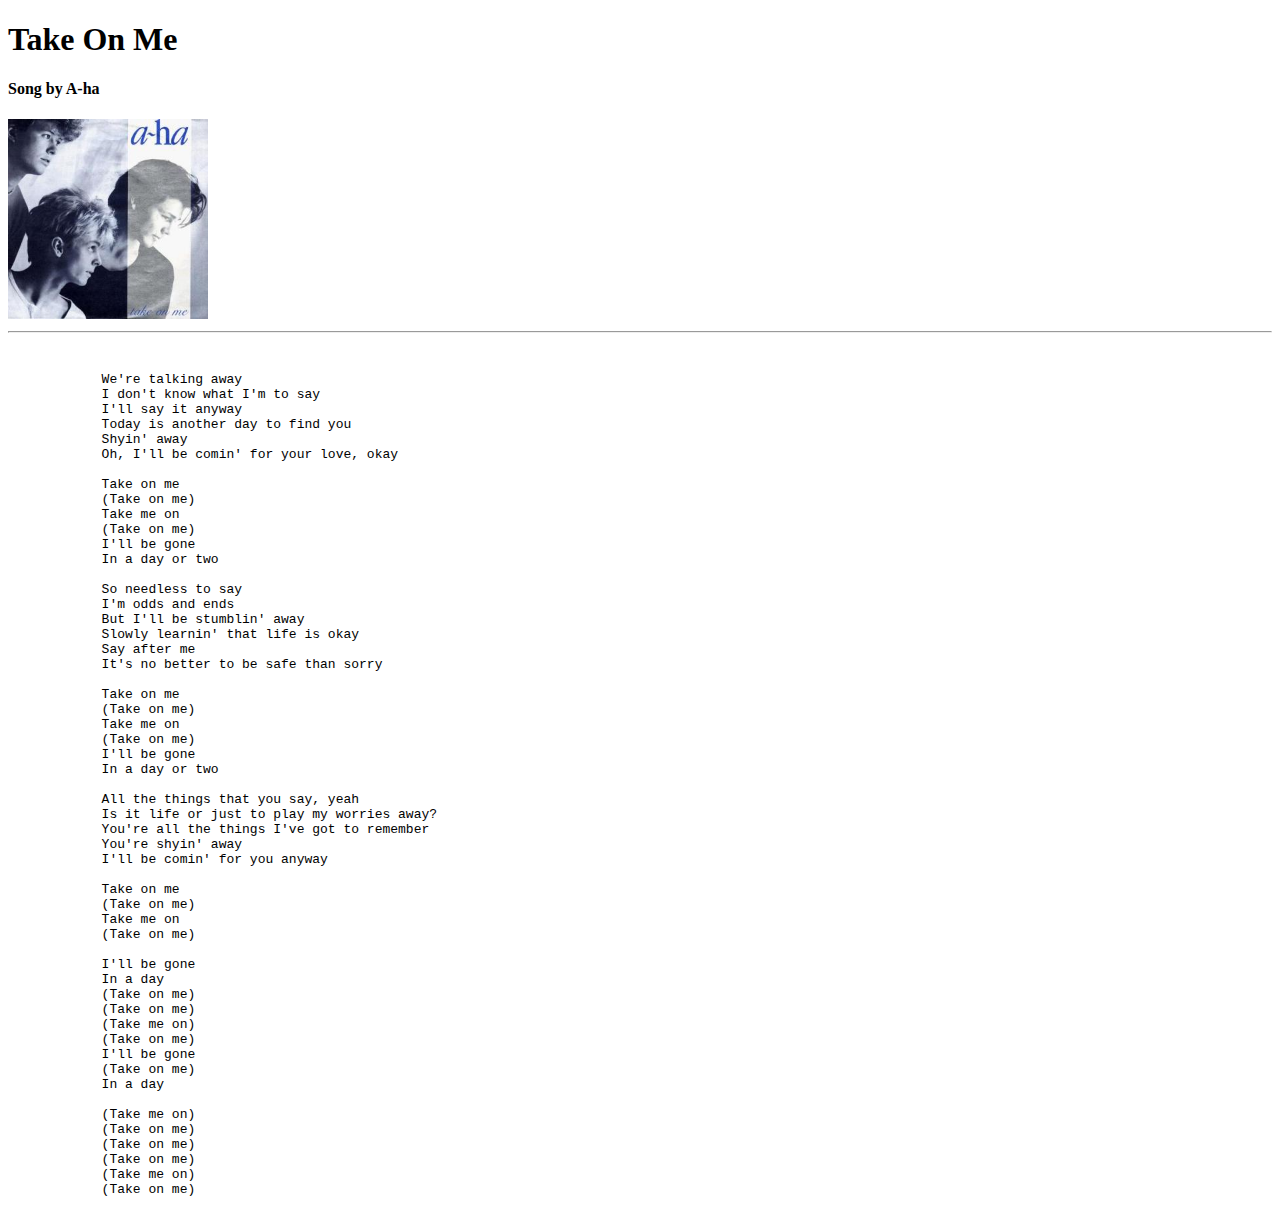
==== lyrics.html @ eddc4073 "first commit" ====
<!DOCTYPE html>
<html>
    <head>
        <title>My song lyrics</title>
    </head>
    <body>
        <h1>Take On Me</h1>
        <h4>Song by A-ha</h4>
        <a href="https://www.youtube.com/watch?v=djV11Xbc914">
        <img src="images/A-ha_take_on_me-1stcover.jpg" 
        alt="Album cover" 
        height="200">
        </a>

        <hr>
        <br>
        <pre>
            We're talking away
            I don't know what I'm to say
            I'll say it anyway
            Today is another day to find you
            Shyin' away
            Oh, I'll be comin' for your love, okay

            Take on me
            (Take on me)
            Take me on
            (Take on me)
            I'll be gone
            In a day or two

            So needless to say
            I'm odds and ends
            But I'll be stumblin' away
            Slowly learnin' that life is okay
            Say after me
            It's no better to be safe than sorry

            Take on me
            (Take on me)
            Take me on
            (Take on me)
            I'll be gone
            In a day or two

            All the things that you say, yeah
            Is it life or just to play my worries away?
            You're all the things I've got to remember
            You're shyin' away
            I'll be comin' for you anyway
            
            Take on me
            (Take on me)
            Take me on
            (Take on me)

            I'll be gone
            In a day
            (Take on me)
            (Take on me)
            (Take me on)
            (Take on me)
            I'll be gone
            (Take on me)
            In a day
            
            (Take me on)
            (Take on me)
            (Take on me)
            (Take on me)
            (Take me on)
            (Take on me)
        </pre>
    </body>
</html>
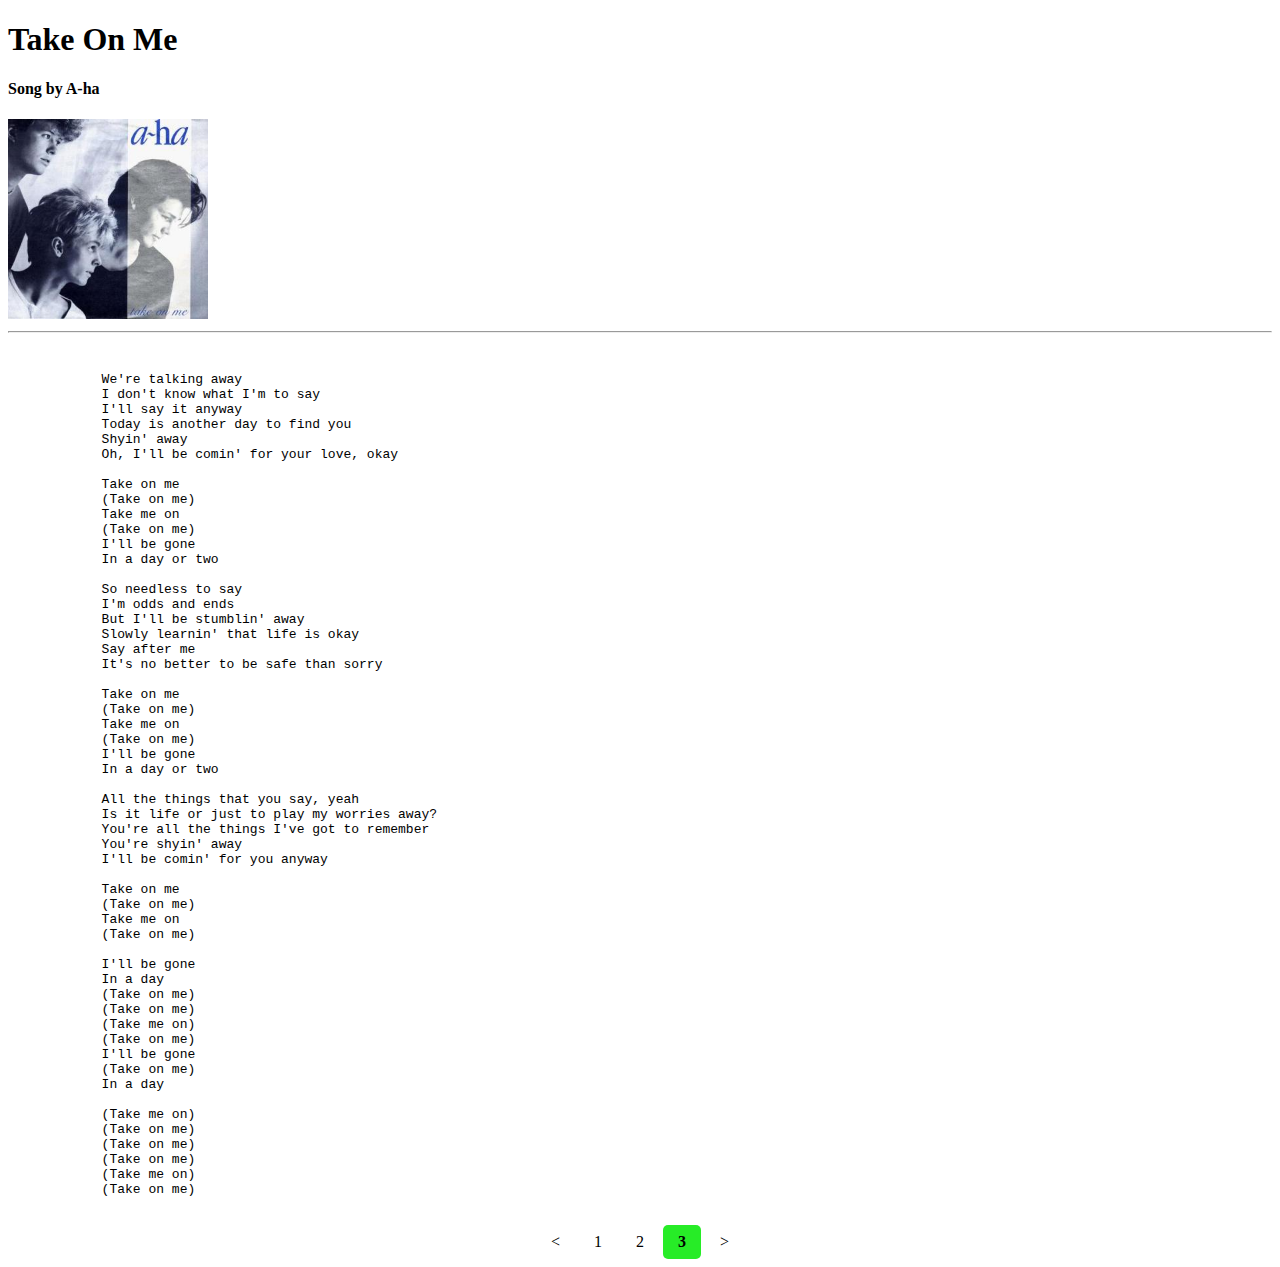
==== commit a524a8b9: "pagination" ====
--- a/lyrics.html
+++ b/lyrics.html
@@ -2,6 +2,7 @@
 <html>
     <head>
         <title>My song lyrics</title>
+        <link rel="stylesheet" href="style.css">
     </head>
     <body>
         <h1>Take On Me</h1>
@@ -71,5 +72,12 @@
             (Take me on)
             (Take on me)
         </pre>
+        <div class="pagination">
+            <a href="page2.html"><</a>
+            <a href="index.html">1</a>
+            <a href="page2.html">2</a>
+            <a href="lyrics.html" class="active">3</a>
+            <a href="index.html">></a>
+        </div>
     </body>
 </html>--- a/style.css
+++ b/style.css
@@ -0,0 +1,18 @@
+.pagination{
+    text-align: center;
+}
+.pagination a{
+    color: black;
+    text-decoration: none;
+    padding: 8px 15px;
+    display: inline-block;
+}
+.pagination a.active{
+    background-color: rgb(39, 236, 39);
+    font-weight: bold;
+    border-radius: 5px;
+}
+.pagination a:hover:not(.active){
+    background-color: hsl(0, 0%, 77%);
+    border-radius: 5px;
+}